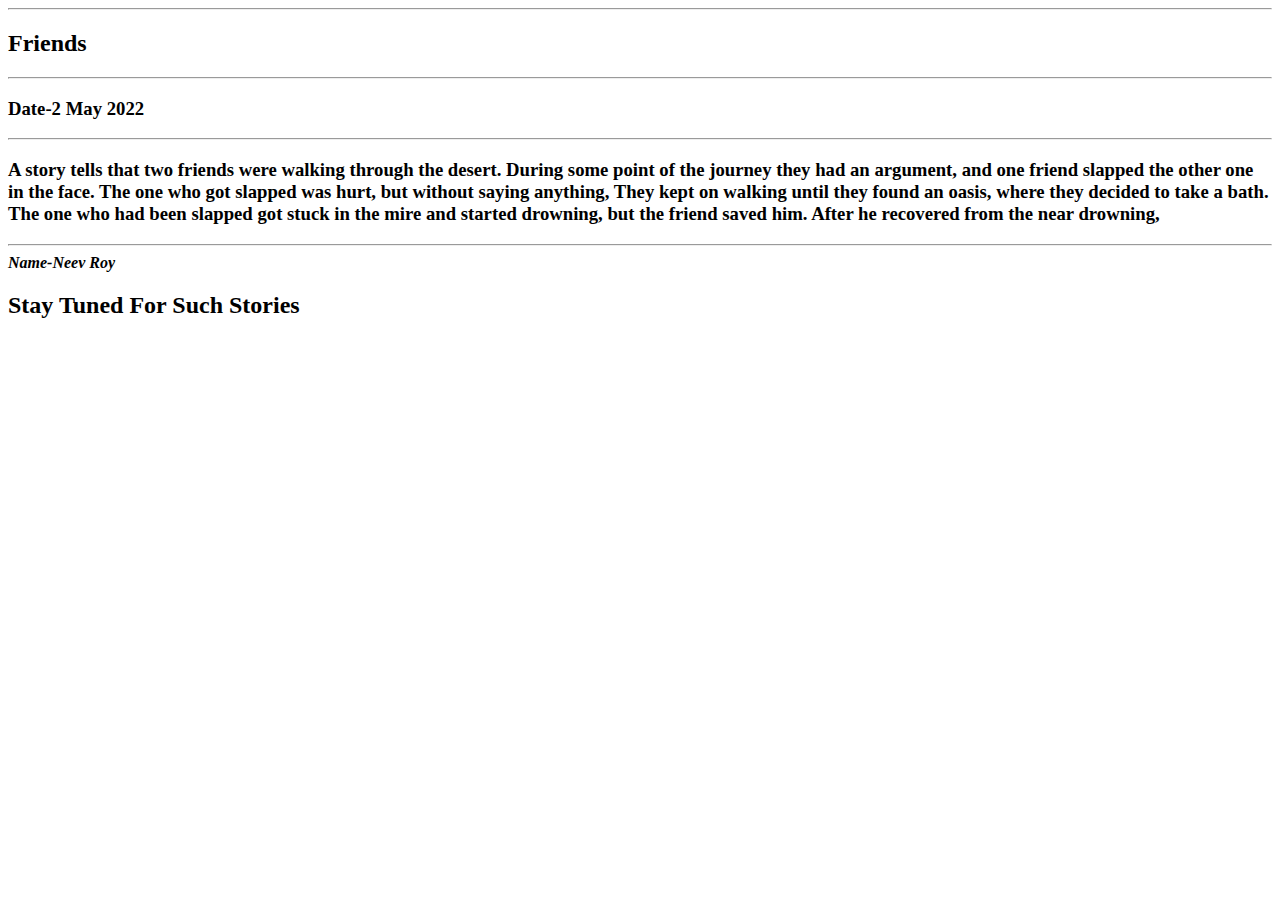
==== test.html @ 68d6550f "Add files via upload" ====
<!DOCTYPE html>
<html lang="en">
<head>
    <meta charset="UTF-8">
    <meta http-equiv="X-UA-Compatible" content="IE=edge">
    <meta name="viewport" content="width=device-width, initial-scale=1.0">
    <link rel="stylesheet" href="teststyles.css">
</head>        
<body>
    <hr>
    <div class="head_class2">
        <h2 id="txt1">Friends</h2>
    </div>
    <hr>
    <h3>Date-2 May 2022</h3>
    <hr>
    <h3>A story tells that two friends were walking through the desert. During some point of the journey they had an argument, and one friend slapped the other one in the face.

        The one who got slapped was hurt, but without saying anything, They kept on walking until they found an oasis, where they decided to take a bath. The one who had been slapped got stuck in the mire and started drowning, but the friend saved him. After he recovered from the near drowning,
        
         </h3>
         <hr>
         <em><b>Name-Neev Roy</b></em>
         <div class="head_class2">
            <h2>Stay Tuned For Such Stories</h2>
        </div>
        

</body>
</html>
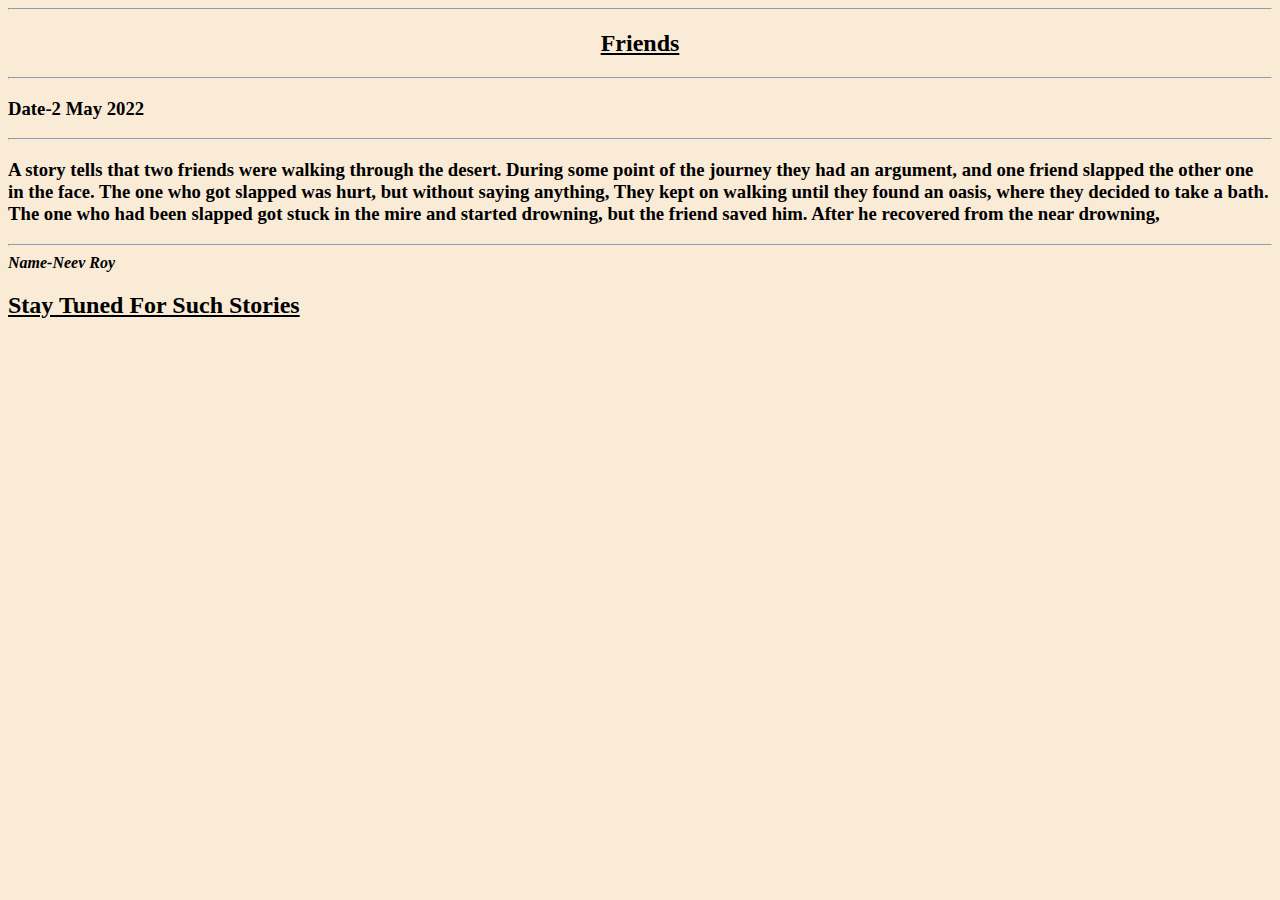
==== commit 9a5b3551: "Update test.html" ====
--- a/test.html
+++ b/test.html
@@ -4,7 +4,7 @@
     <meta charset="UTF-8">
     <meta http-equiv="X-UA-Compatible" content="IE=edge">
     <meta name="viewport" content="width=device-width, initial-scale=1.0">
-    <link rel="stylesheet" href="teststyles.css">
+    <link rel="stylesheet" href="css/teststyles.css">
 </head>        
 <body>
     <hr>
@@ -27,4 +27,4 @@
         
 
 </body>
-</html>+</html>
--- a/css/teststyles.css
+++ b/css/teststyles.css
@@ -0,0 +1,9 @@
+body{
+    background-color: antiquewhite;
+}
+#txt1{
+    text-align: center;
+}
+.head_class2{
+   text-decoration-line: underline;
+}
